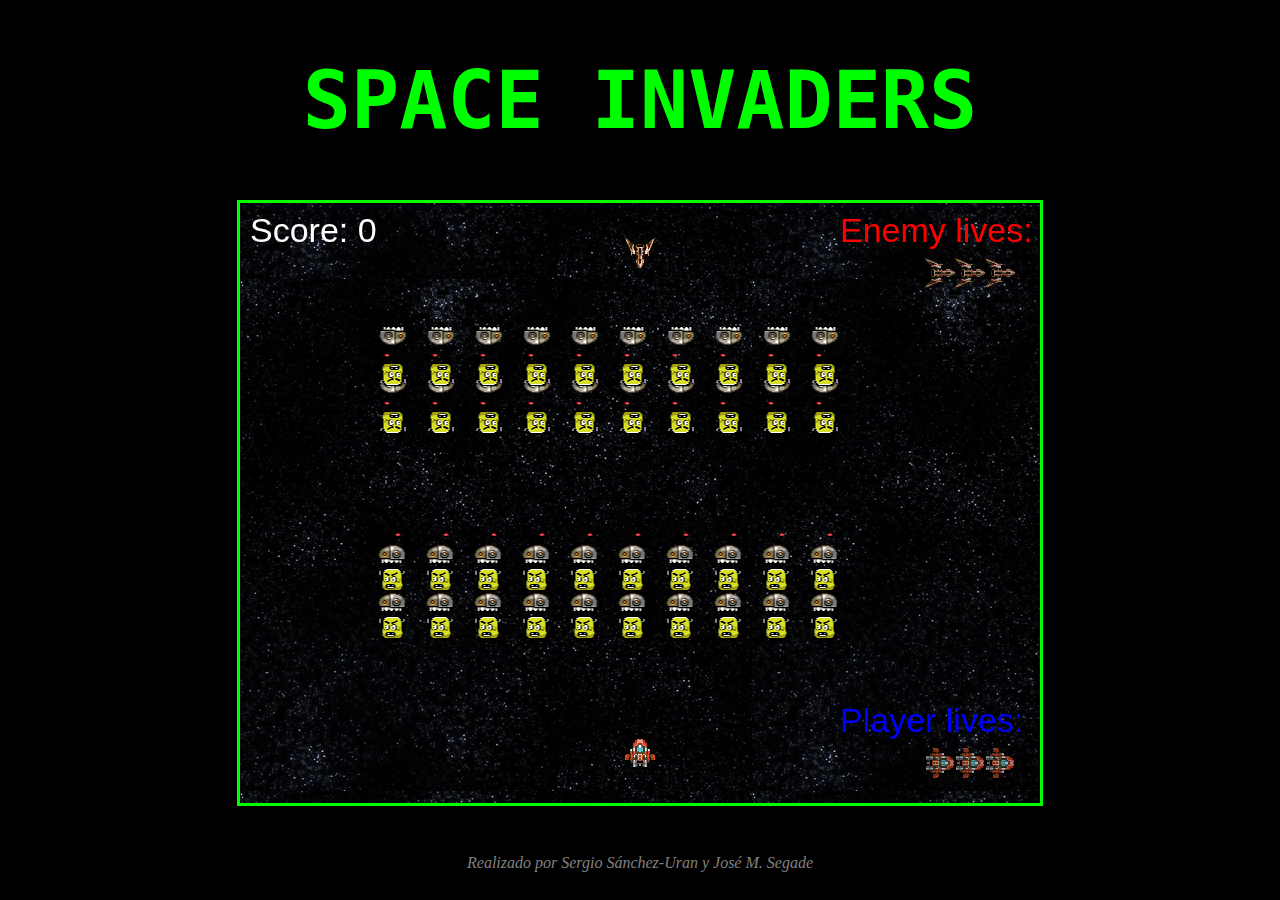
==== invaders.html @ ac5d42aa "Comentado entero el codigo base, cambiada la funcion de crear los aliens, creado un css, cambiados a" ====
<!DOCTYPE html>
<html>
    <head>
        <meta charset='utf-8'/>
        <title></title>
        <link rel='stylesheet' href='css\invaders.css' type='text/css'/>
        <script type='text/javascript' src='js\phaser.js'></script>
        <script type='text/javascript' src='js\invaders.js'></script>
    </head>
    <body>
        <div id='main_container'>
            <h1 id='game_title'>SPACE INVADERS</h1>
            <div id='game'></div>
        </div>
        
        <footer>Realizado por Sergio Sánchez-Uran y José M. Segade</footer>
    </body>
</html>
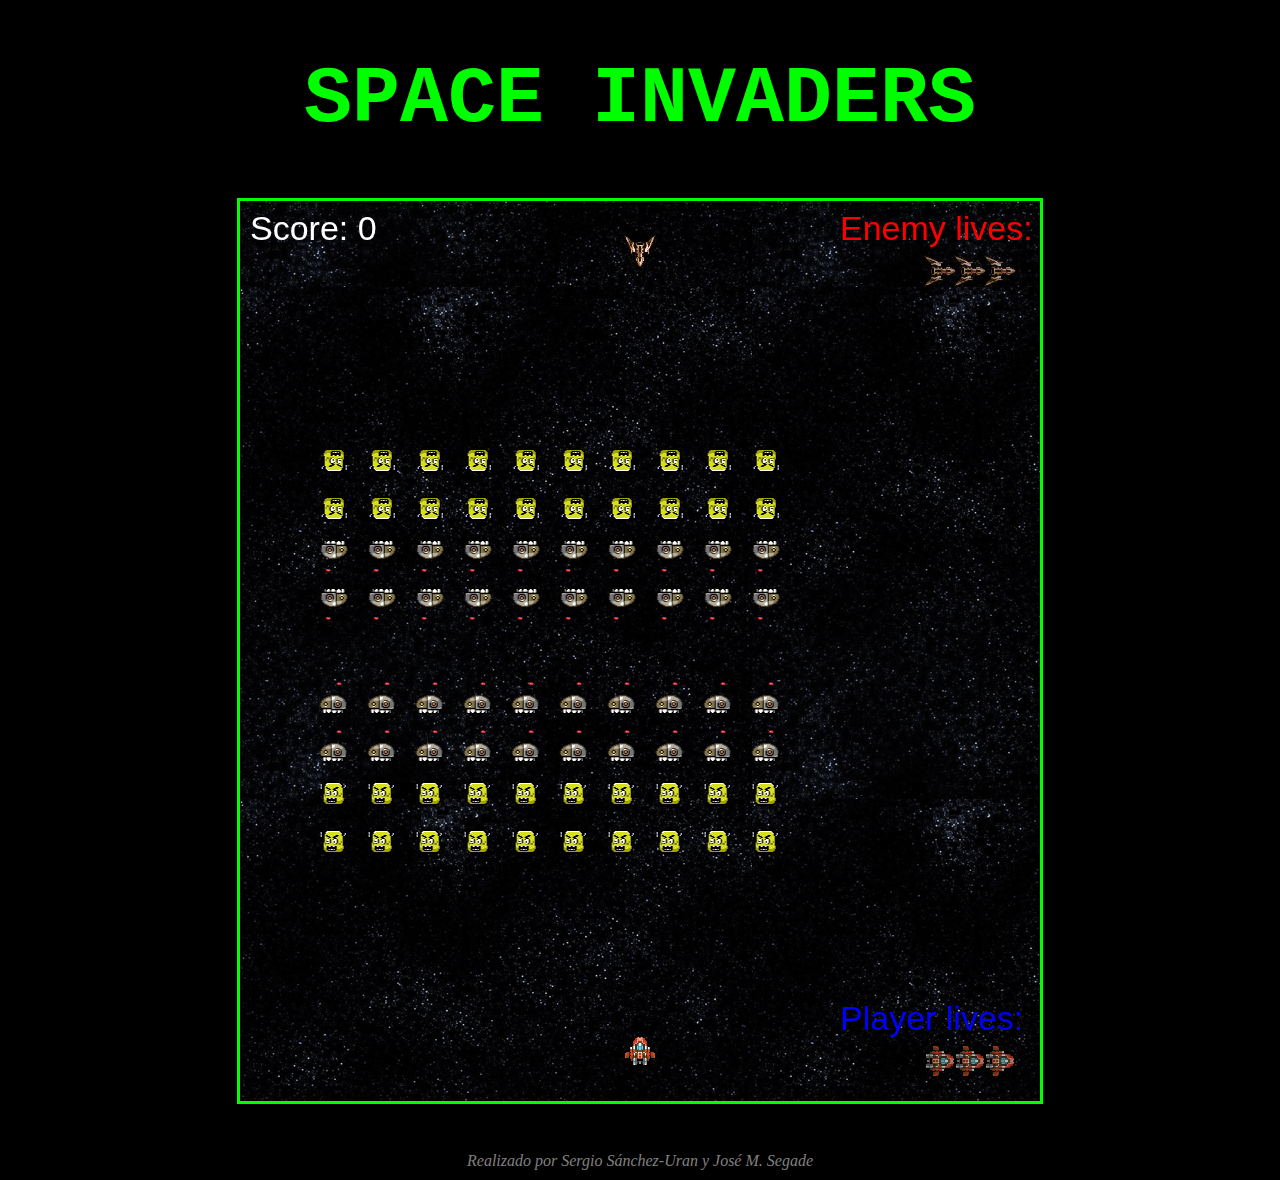
==== commit 76232296: "Mejorado el css, cambiadas algunas funciones para mejorar el movimiento de los aliens" ====
--- a/invaders.html
+++ b/invaders.html
@@ -13,6 +13,6 @@
             <div id='game'></div>
         </div>
         
-        <footer>Realizado por Sergio Sánchez-Uran y José M. Segade</footer>
+        <div class='footer'>Realizado por Sergio Sánchez-Uran y José M. Segade</div>
     </body>
 </html>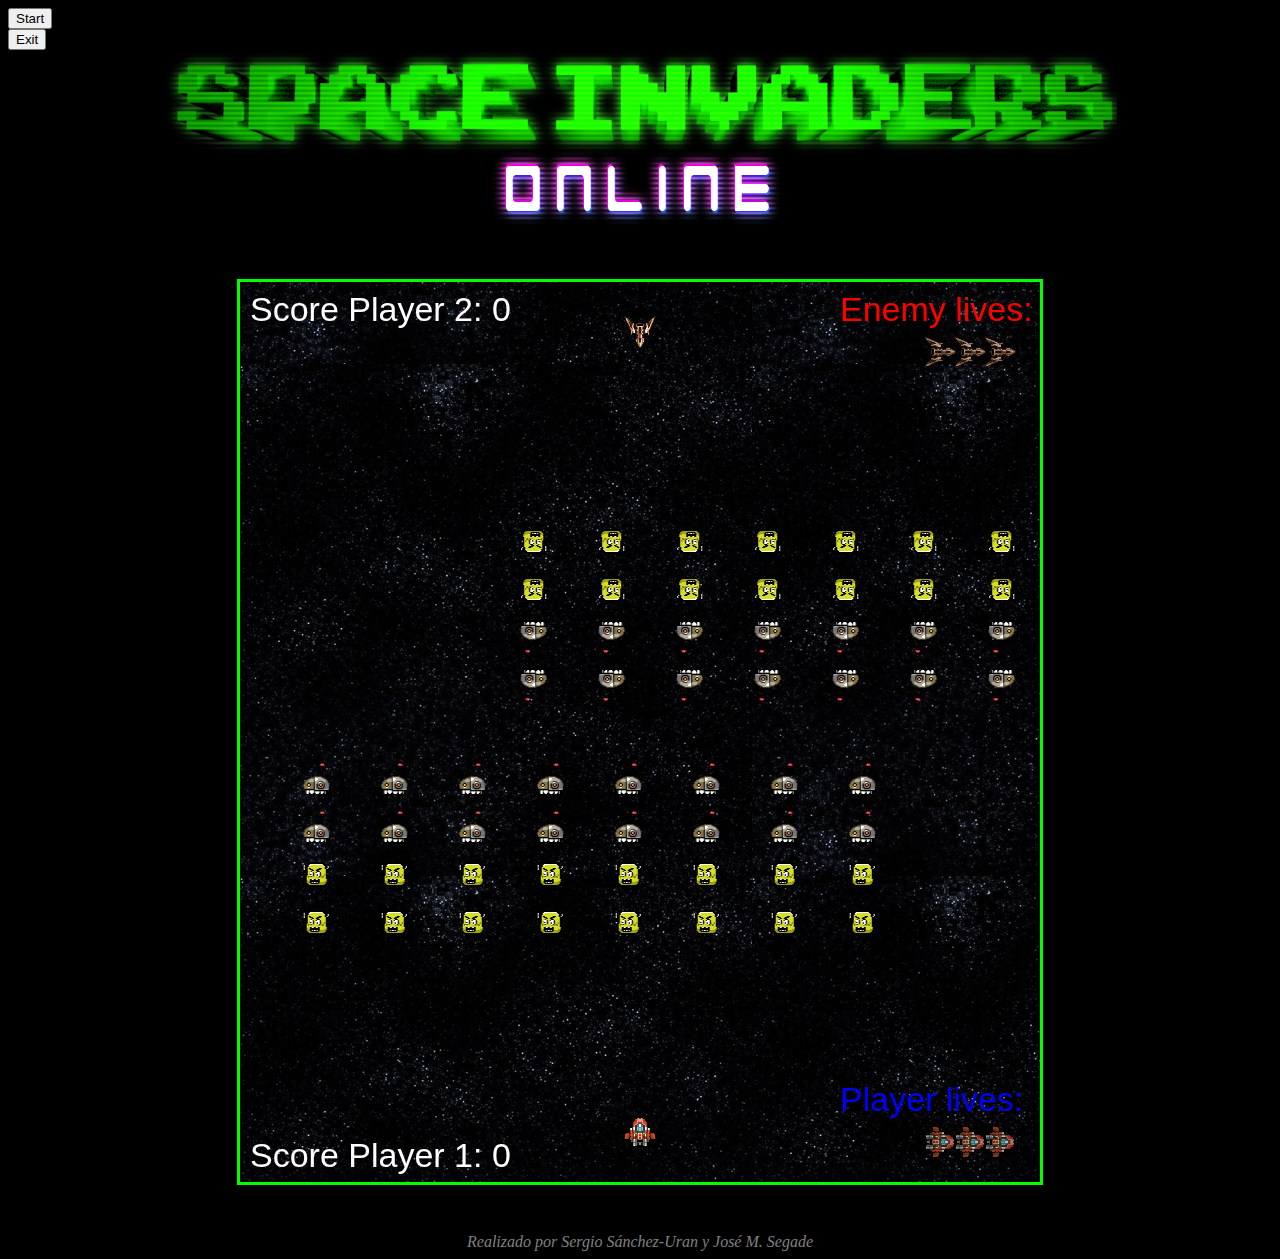
==== commit 8f8bcb16: "Merge branch 'master' of https://github.com/PepeSegade/juegoenred" ====
--- a/invaders.html
+++ b/invaders.html
@@ -8,8 +8,14 @@
         <script type='text/javascript' src='js\invaders.js'></script>
     </head>
     <body>
+        <div id 'buttonStart'>
+            <input type="button" onclick="start()" value="Start" />
+        </div>
+        <div id 'buttonSalir'>
+            <input type="button" onclick="salir()" value="Exit" />
+        </div>
         <div id='main_container'>
-            <h1 id='game_title'>SPACE INVADERS</h1>
+            <img id='game_title' src='assets/tittle_SPACE_INVADERS.png'/>
             <div id='game'></div>
         </div>
         
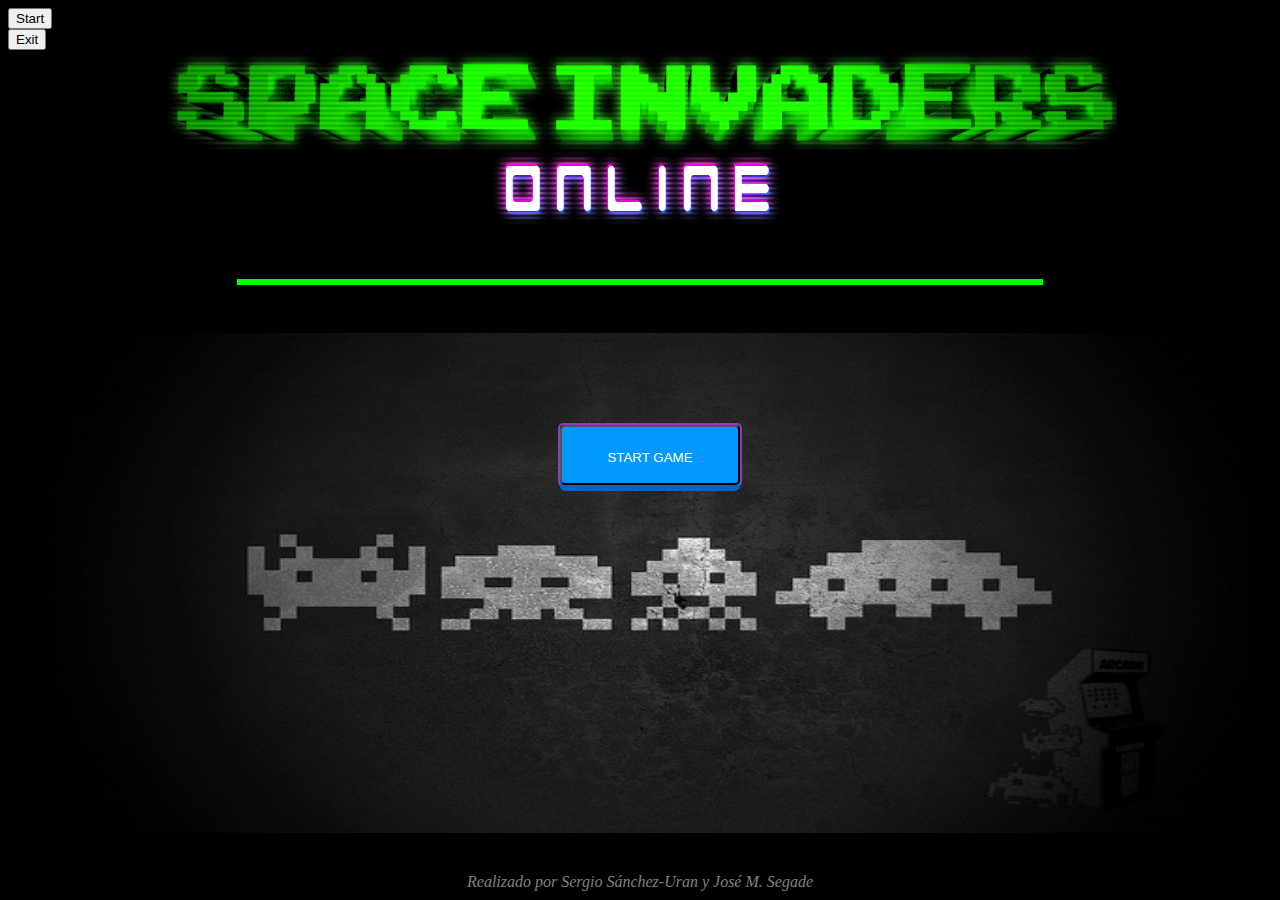
==== commit 98bc2132: "añadido menu.js y boton start para iniciar el juego" ====
--- a/invaders.html
+++ b/invaders.html
@@ -4,19 +4,28 @@
         <meta charset='utf-8'/>
         <title></title>
         <link rel='stylesheet' href='css\invaders.css' type='text/css'/>
+        <script type='text/javascript' src='js\jquery.js'></script>
         <script type='text/javascript' src='js\phaser.js'></script>
         <script type='text/javascript' src='js\invaders.js'></script>
+        <script type='text/javascript' src='js\menu.js'></script>
     </head>
     <body>
+        
         <div id 'buttonStart'>
-            <input type="button" onclick="start()" value="Start" />
+            <input class = "buttontype" type="button" onclick="start()" value="Start" />
         </div>
         <div id 'buttonSalir'>
-            <input type="button" onclick="salir()" value="Exit" />
+            <input class = "buttontype" type="button" onclick="salir()" value="Exit" />
         </div>
         <div id='main_container'>
             <img id='game_title' src='assets/tittle_SPACE_INVADERS.png'/>
             <div id='game'></div>
+            <div id = "menu" style =" height: 500px; width: 1200px;">
+                    <a id = "buttonMenu">
+                            <input id = "buttonstart" type = "button" value="Start Game" href = '#'/>
+                        </a>
+            </div>
+            
         </div>
         
         <div class='footer'>Realizado por Sergio Sánchez-Uran y José M. Segade</div>
